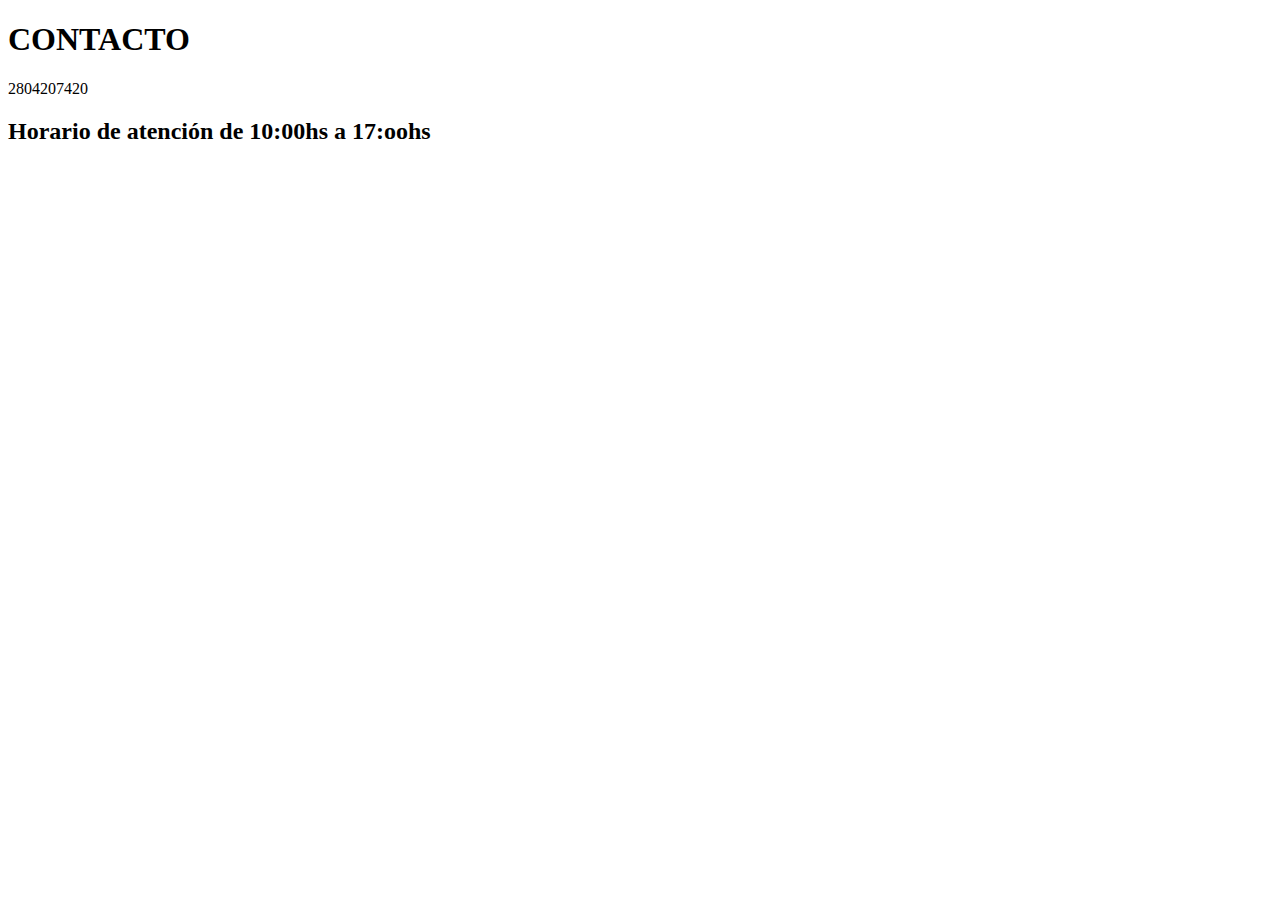
==== contacto.html @ 522a6f42 "cambio rama" ====
<!DOCTYPE html>
<html lang="en">
<head>
    <meta charset="UTF-8">
    <meta name="viewport" content="width=device-width, initial-scale=1.0">
    <title>Document</title>
</head>
<body>
    <h1>CONTACTO</h1>
    <p> 2804207420</p>

    <h2> Horario de atención de 10:00hs a 17:oohs</h2>
</body>
</html>
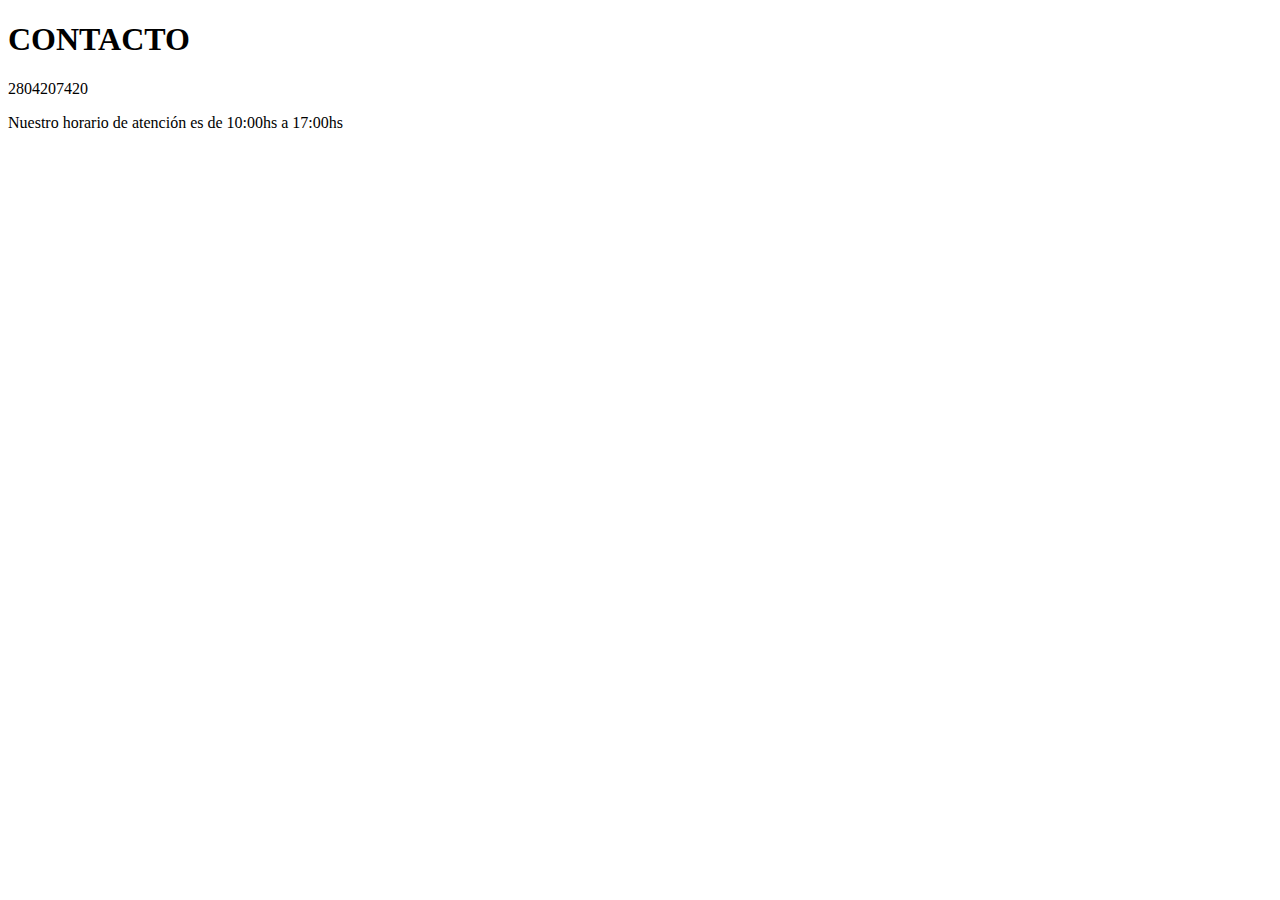
==== commit 5a6d5a29: "contactologueado" ====
--- a/contacto.html
+++ b/contacto.html
@@ -8,7 +8,7 @@
 <body>
     <h1>CONTACTO</h1>
     <p> 2804207420</p>
-
-    <h2> Horario de atención de 10:00hs a 17:oohs</h2>
+    <p>Nuestro horario de atención es de 10:00hs a 17:00hs</p>
+    
 </body>
 </html>